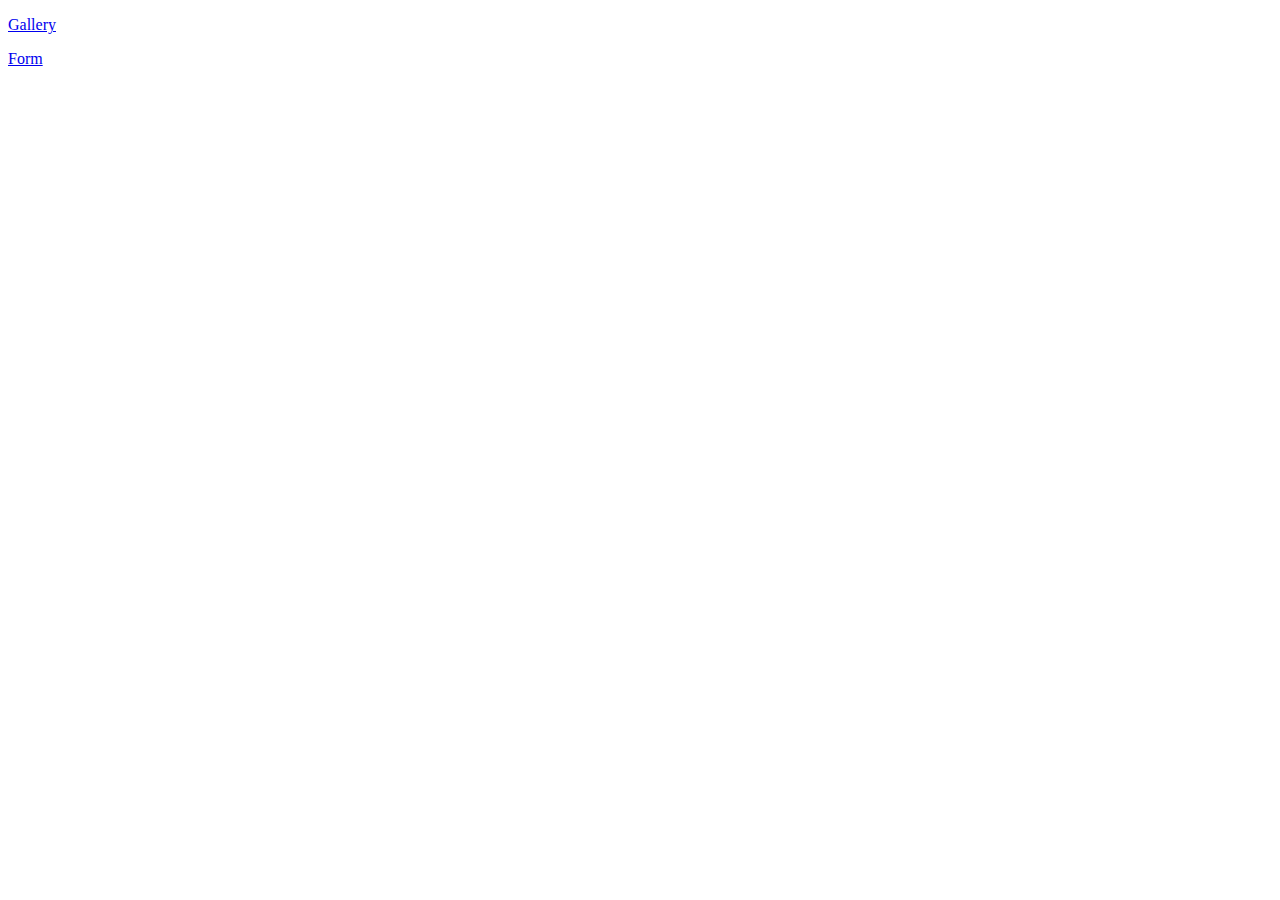
==== index.html @ 43222159 "Deploying to gh-pages from @ Uzurch1k/goit-js-hw-10@f4a50264614dbe343adbebd1f813efea7593a742 🚀" ====
<!DOCTYPE html>
<html lang="en">
  <head>
    <meta charset="UTF-8" />
    <link rel="icon" type="image/svg+xml" href="/goit-js-hw-10/assets/javascript-8dac5379.svg" />
    <meta name="viewport" content="width=device-width, initial-scale=1.0" />
    <title>goit-js-hw-10</title>

    
    <link rel="stylesheet" href="/goit-js-hw-10/assets/styles-f8e51277.css">
  </head>
  <body>
    <p><a href="1-timer.html">Gallery</a></p>
    <p><a href="2-snackbar.html">Form</a></p>
  </body>
</html>
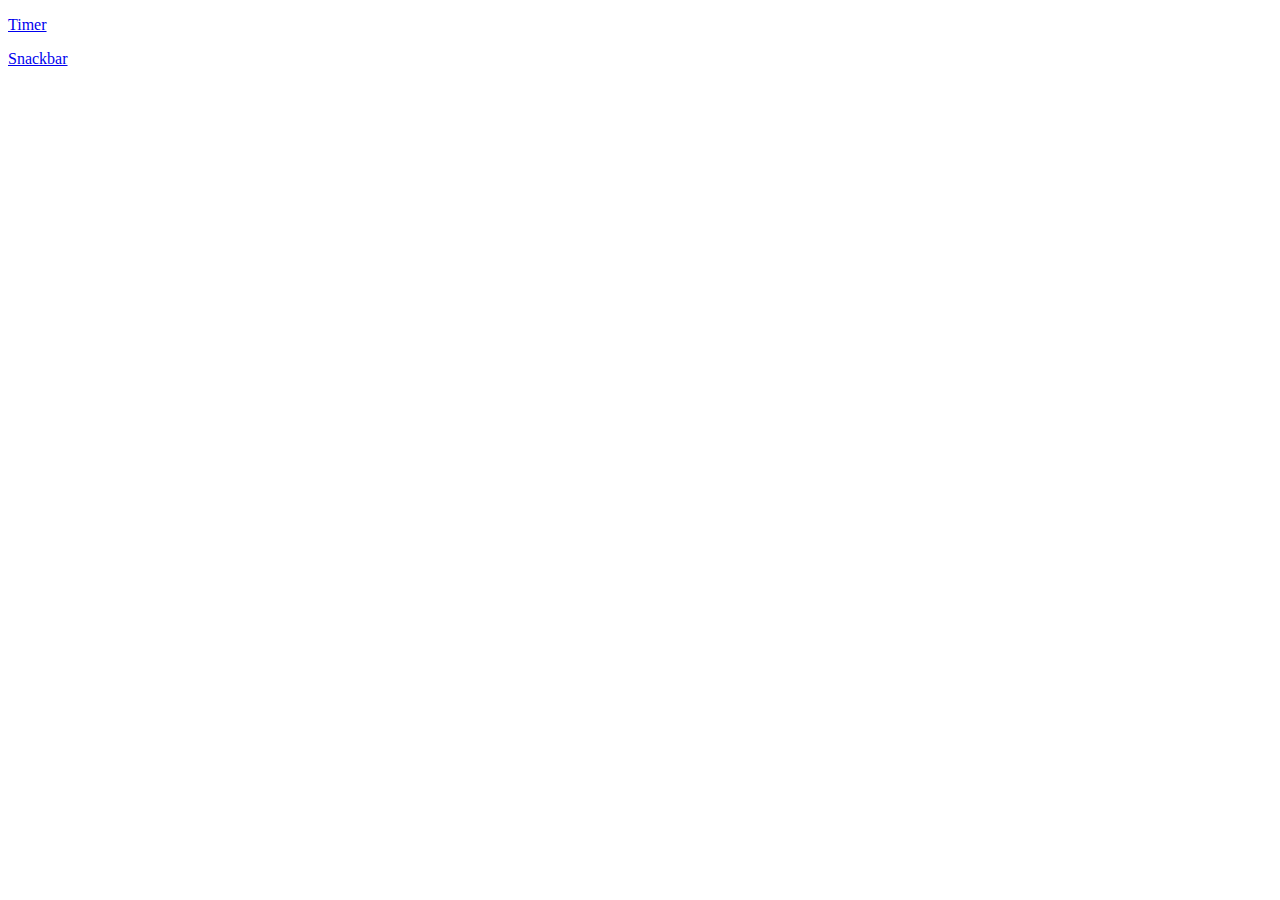
==== commit 52cc37a6: "Deploying to gh-pages from @ Uzurch1k/goit-js-hw-10@d186785b269b45ff2cfd1d6181d99a92449c9280 🚀" ====
--- a/index.html
+++ b/index.html
@@ -7,10 +7,10 @@
     <title>goit-js-hw-10</title>
 
     
-    <link rel="stylesheet" href="/goit-js-hw-10/assets/styles-f8e51277.css">
+    <link rel="stylesheet" href="/goit-js-hw-10/assets/styles-b03e7697.css">
   </head>
   <body>
-    <p><a href="1-timer.html">Gallery</a></p>
-    <p><a href="2-snackbar.html">Form</a></p>
+    <p><a href="1-timer.html">Timer</a></p>
+    <p><a href="2-snackbar.html">Snackbar</a></p>
   </body>
 </html>
